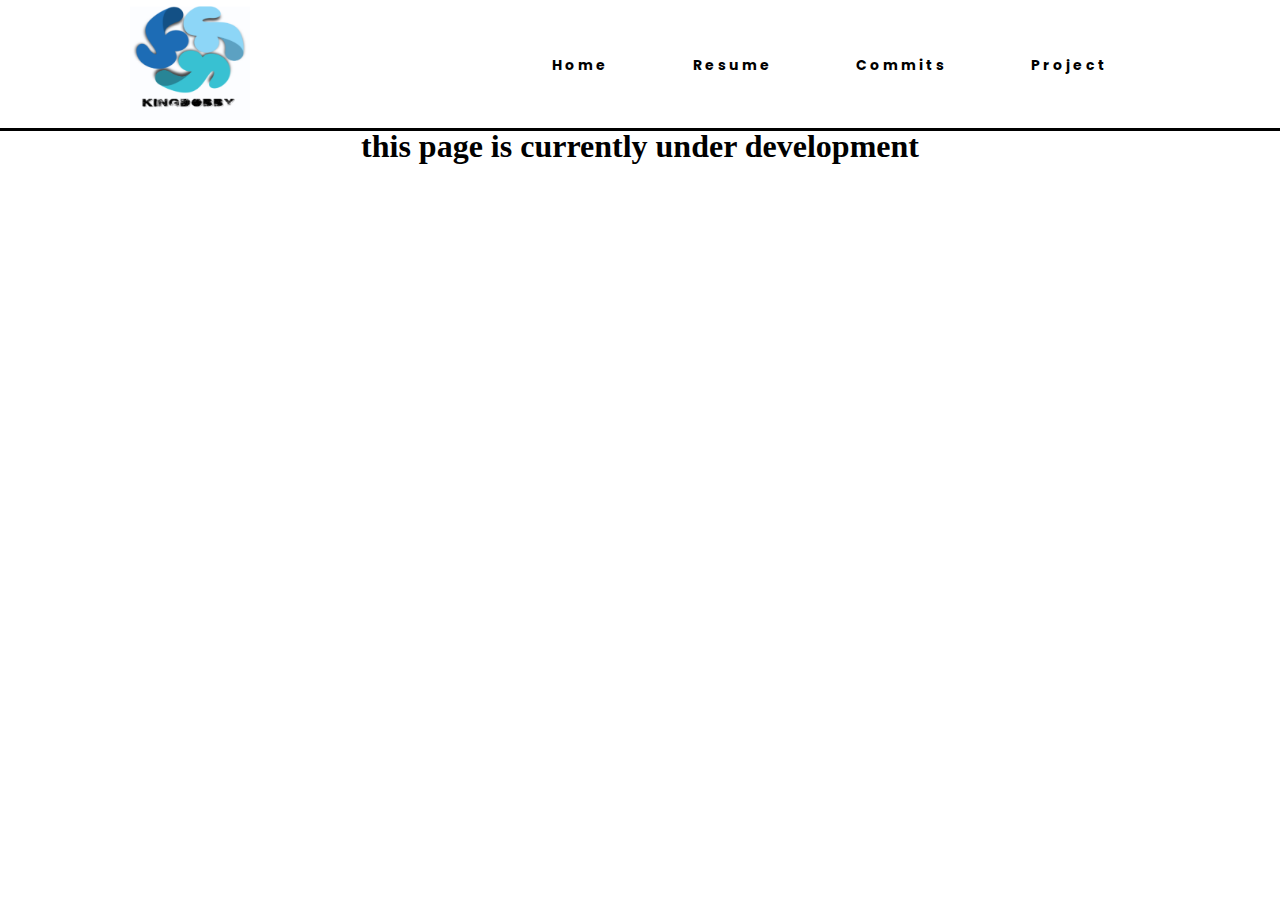
==== pages/Commits.html @ 4158b245 "My initial DESTWEB.COM Commit" ====
<!DOCTYPE html>
<html lang="en">
<head>
    <meta charset="UTF-8">
    <meta name="viewport" content="width=device-width, initial-scale=1.0">
    <title>the project page</title>
    <link rel="stylesheet" href="https://fonts.googleapis.com/css?family=Poppins">
    <link rel="stylesheet" href="../style/style.css">
</head>
<body>
    <nav>
    <div class="logo">
        <img class="logo" alt="a logo " src="../image/LogoMakerpro (3).jpg" >
    </div>
    <ul class="nav-links">
        <li>
            <a  href="../index.html">Home</a>
        </li>
        <li>
            <a   href="Resume.html">Resume</a>
        </li>
        <li>
            <a   href="Commits.html">Commits</a>
        </li>
        <li>
            <a   href="Projects.html">Project</a>
        </li>
    </ul>
    <div class="burger">
        <div class="line1"></div>
        <div class="line2"></div>
        <div class="line3"></div>
    </div>
    </nav>

    <section>
        <div>
            <h1 style="text-align: center;"> this page is currently under development</h1>
        </div>
    </section>


    <script src="../jscript/app.js"></script>
</body>
</html>
---- style/style.css ----
*{
    margin: 0px;
    padding: 0px;
    box-sizing: border-box;
}

nav {
    display: flex;
    justify-content: space-around;
    align-items: center;
    min-height: 8vh;
    background-color: white;
    font-family: 'poppins',sans-serif;
    outline: black;
    outline-style: solid;
    
}
.logo{
    color:rgb(226,226,226);
    text-transform: uppercase;
    letter-spacing: 5px;
    font-size: 20px;
}

.nav-links li{
    list-style: none;

}

.nav-links li :hover{
    color: gray;
}





.nav-links {
    display: flex;
    justify-content: space-around;
    width: 50%;
}

.nav-links a{
    color:black; 
    text-decoration: none;
    letter-spacing: 3px;
    font-weight: bold;
    font-size: 14px;

}

.burger {
    display: none;
    cursor: pointer;
}

.burger div{
    width: 25px;
    height: 3px;
    background-color:black; 
    margin: 5px;
    transition: all 0.3s ease ;
}

@media screen and (max-width:1024px) {
 
   .nav-links{
        width: 40%;
    }
}


@media screen and (max-width:768px) {
    body {
        overflow-x:hidden;
    }

    .nav-links{
        position: absolute;
        right: 0px;
        height:92vh ;
        top: 8vh;
        background-color:#ffffff;
        display: flex;
        flex-direction: column;
        align-items: center;
        width: 50%;
        transform: translateX(100%);
        transition: transform 0.5s ease-in;
    }
    .nav-links li{
        opacity: 0;
    }

    .burger {
     display: block;
    }
}

.nav-active{
    transform: translateX(0%);
}


@keyframes navLinkFade{
    from{
        opacity: 0;
        transform: translateX(50px);
    }
    to{
        opacity: 1;
        transform: translateX(0px);
    }
}


.toggle .line1{    
transform: rotate(-45deg) translate(-5px,6px);
}

.toggle .line2{    
opacity: 0;
}

.toggle .line3{    
transform: rotate(45deg) translate(-5px,-6px);
}


/*this is my logo section */

img.logo {
    width: 120px;
    height: 120px;
}
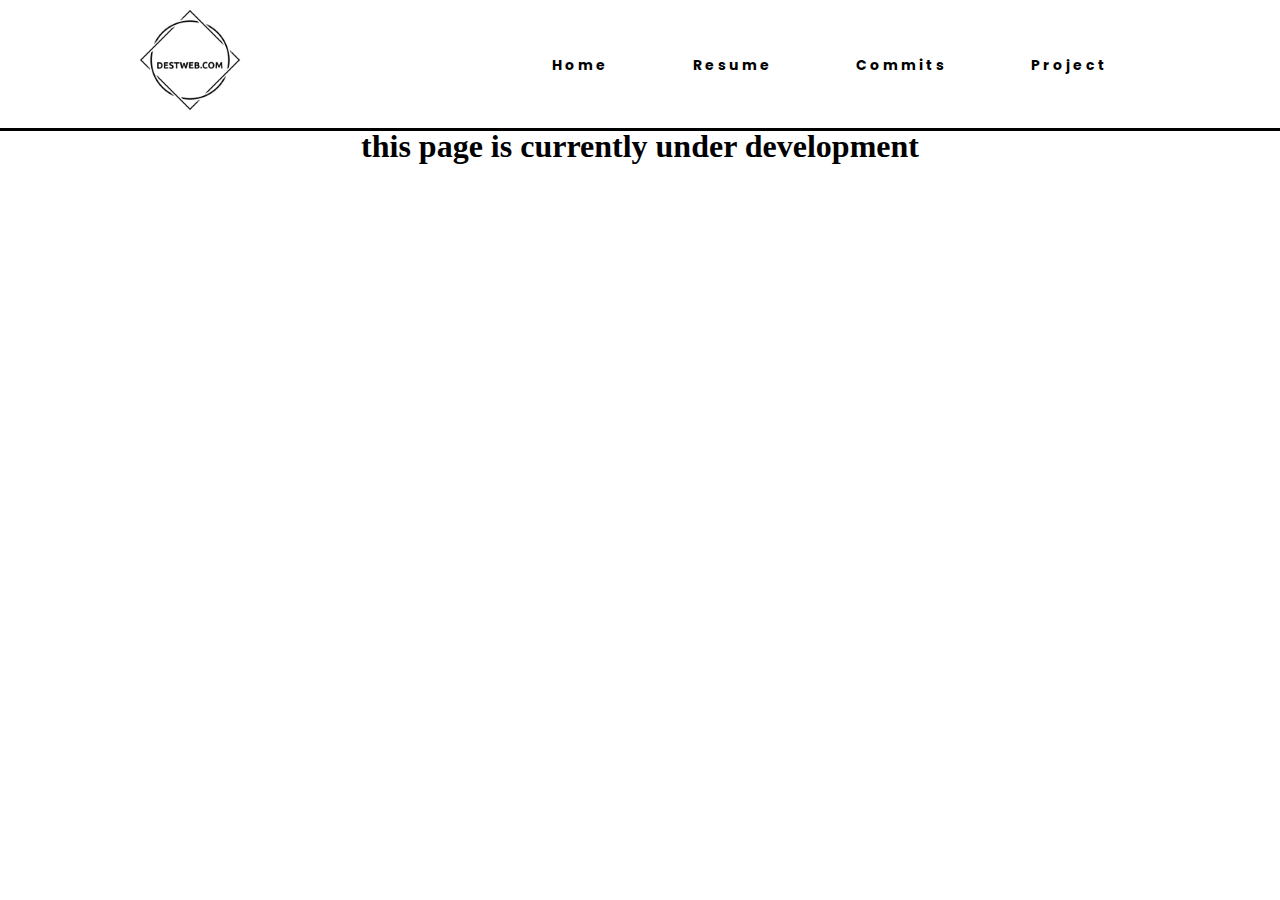
==== commit 001ab470: "i commited this when i updated my logo and image" ====
--- a/pages/Commits.html
+++ b/pages/Commits.html
@@ -10,7 +10,7 @@
 <body>
     <nav>
     <div class="logo">
-        <img class="logo" alt="a logo " src="../image/LogoMakerpro (3).jpg" >
+        <img class="logo" alt="a logo " src="../image/logo.png" >
     </div>
     <ul class="nav-links">
         <li>
